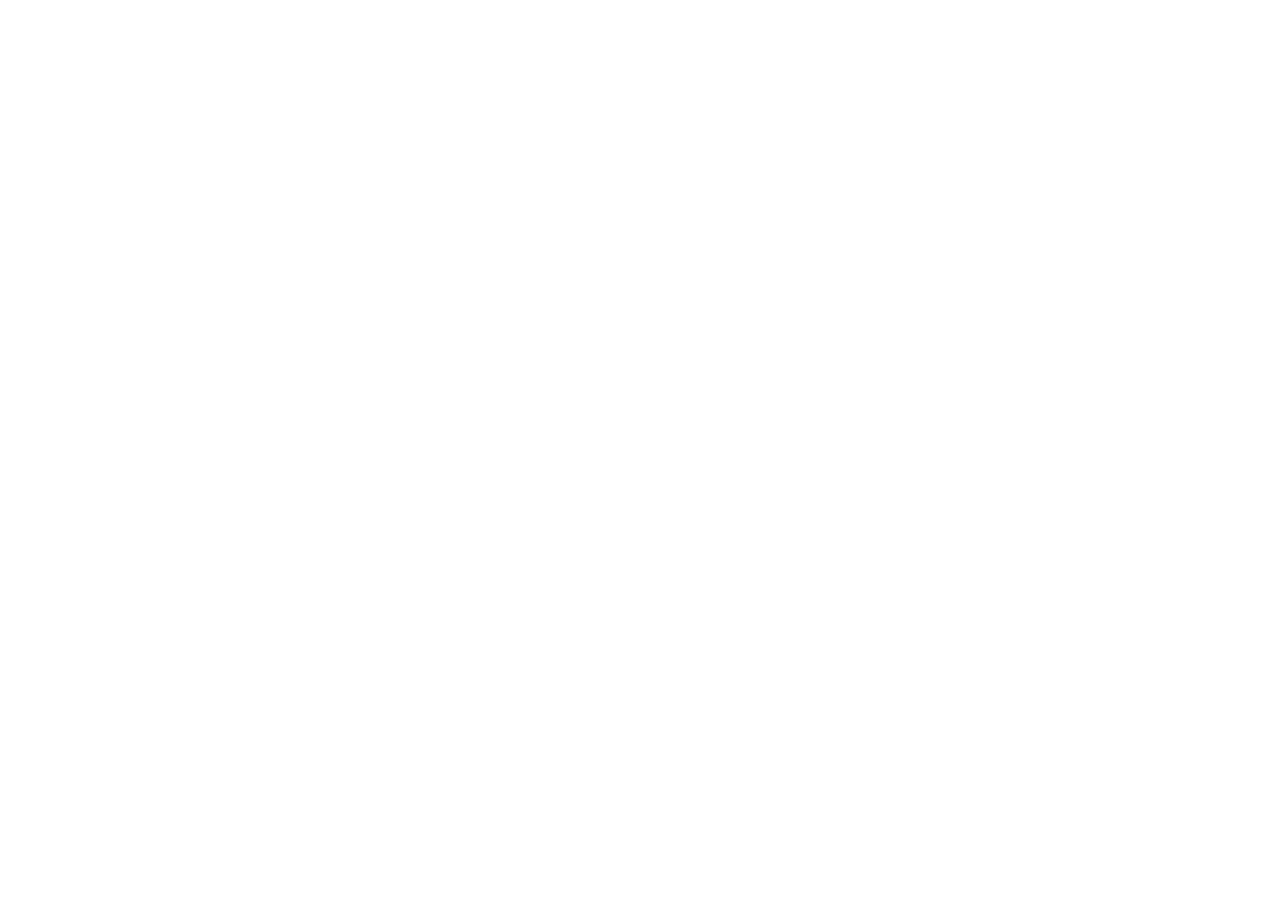
==== index.html @ 8c3caa4e "master" ====
<!DOCTYPE html>
<html lang="en">
<head>
    <meta charset="UTF-8">
    <meta http-equiv="X-UA-Compatible" content="IE=edge">
    <meta name="viewport" content="width=device-width, initial-scale=1.0">
    <title>Document</title>
</head>
<body>
    
</body>
</html>
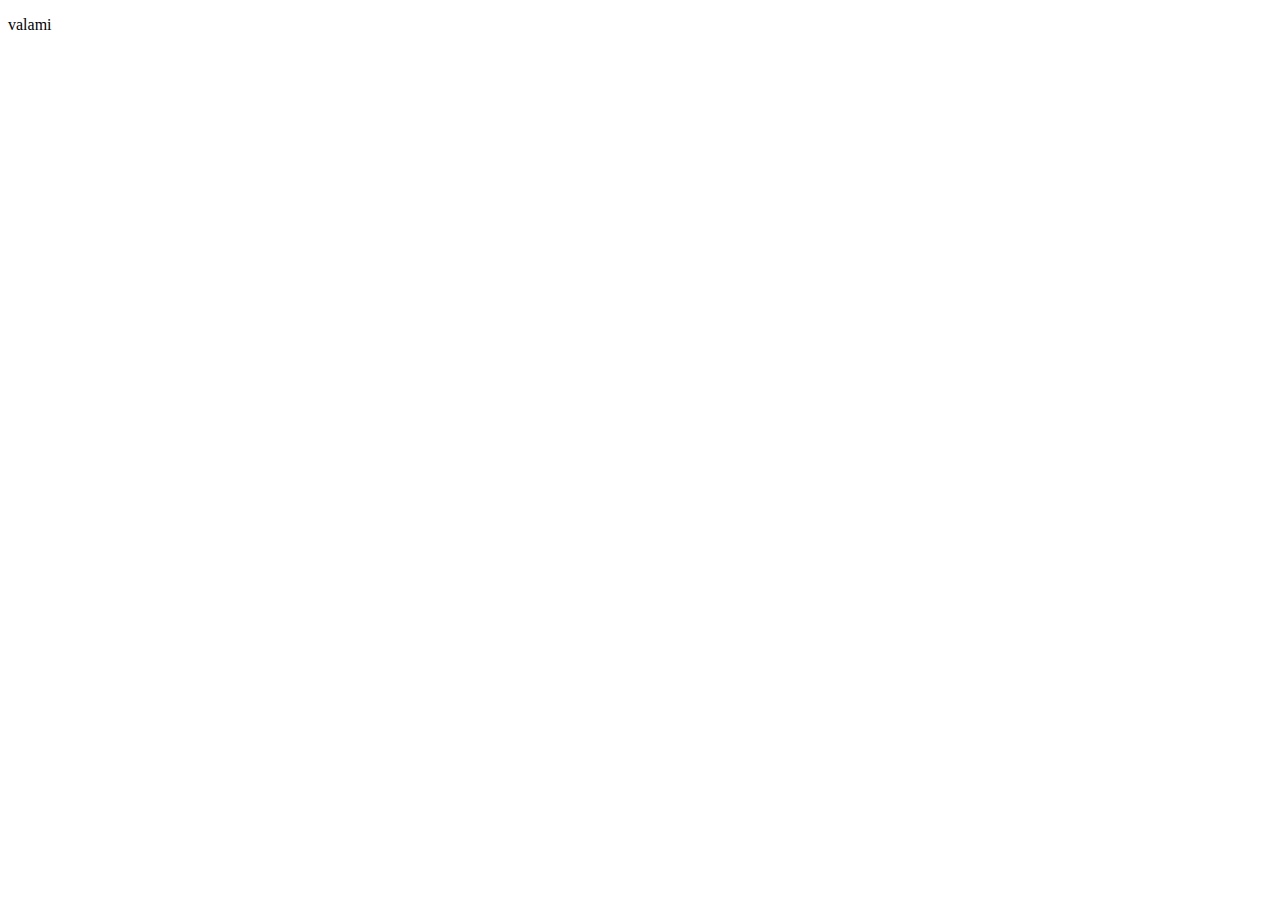
==== commit 85e9d686: "valamit irtam" ====
--- a/index.html
+++ b/index.html
@@ -7,6 +7,6 @@
     <title>Document</title>
 </head>
 <body>
-    
+    <p>valami</p>
 </body>
 </html>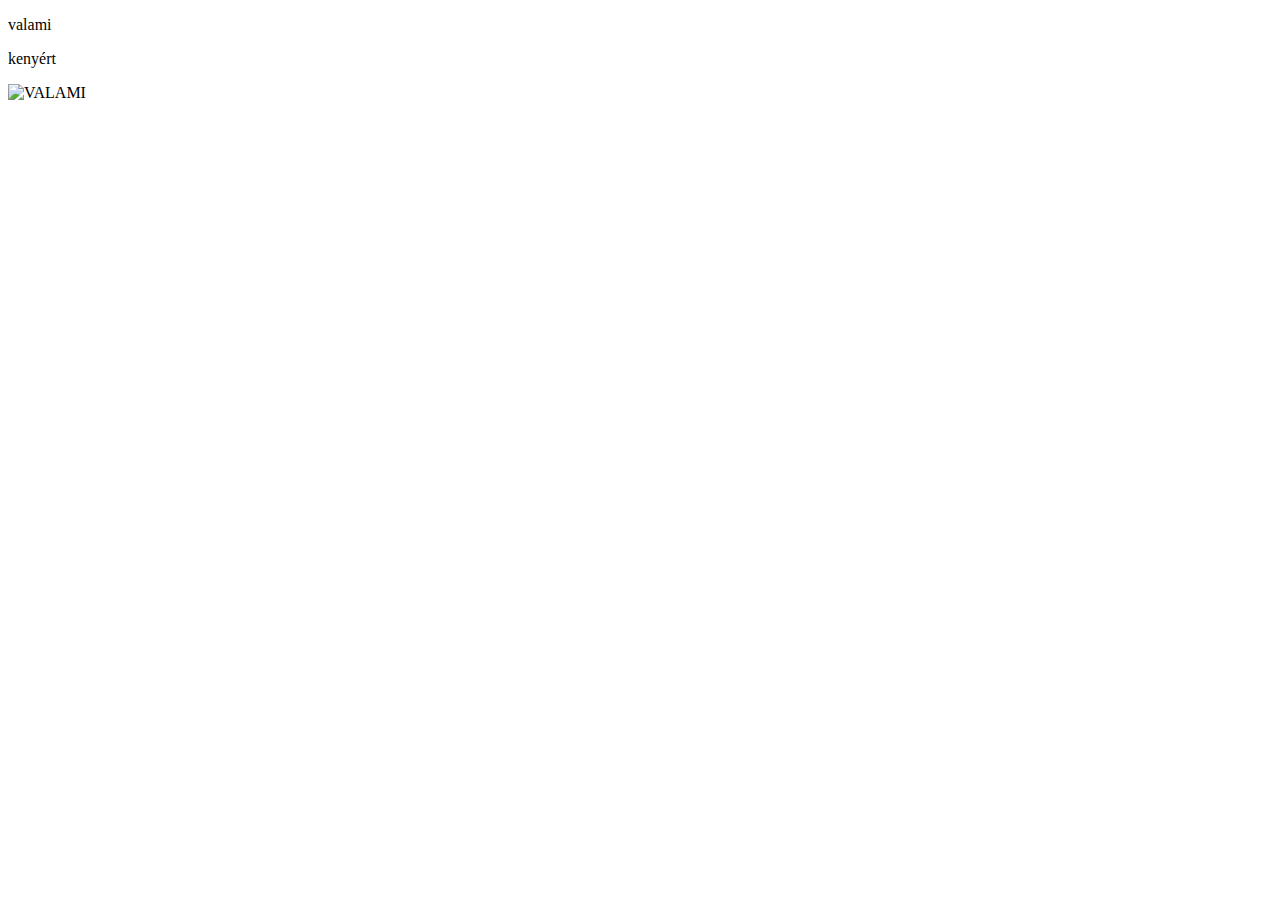
==== commit 5f5d038b: "Merge branch 'master' of https://github.com/Patrik119HUN/Kliens" ====
--- a/index.html
+++ b/index.html
@@ -8,5 +8,7 @@
 </head>
 <body>
     <p>valami</p>
+    <p>kenyért</p>
+    <img src="./bx2.jpg" alt="VALAMI">
 </body>
 </html>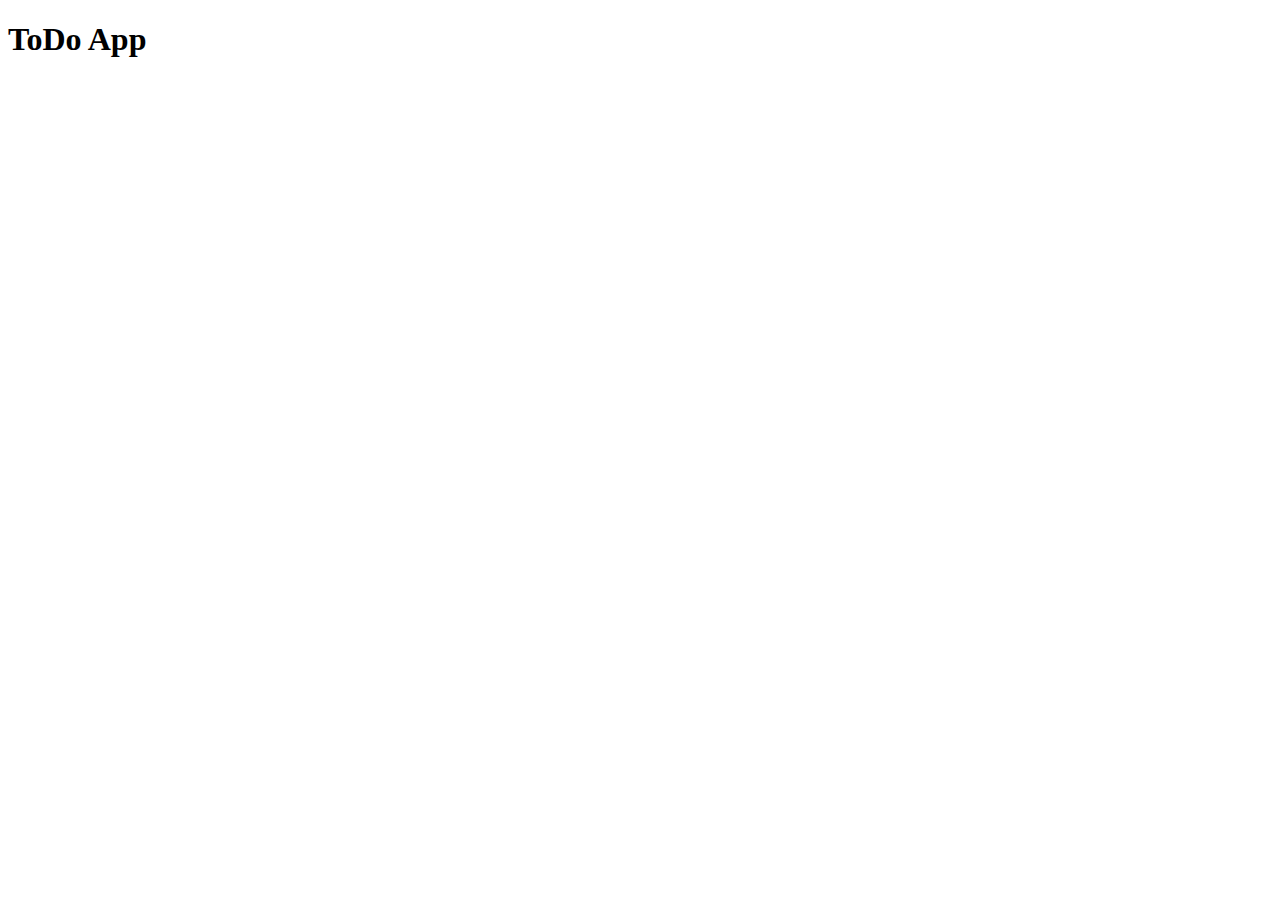
==== commit 4ae62afa: "nev" ====
--- a/index.html
+++ b/index.html
@@ -2,13 +2,13 @@
 <html lang="en">
 <head>
     <meta charset="UTF-8">
+    <meta name="author" content="Szegedi Bence, Tukacs Patrik">
     <meta http-equiv="X-UA-Compatible" content="IE=edge">
     <meta name="viewport" content="width=device-width, initial-scale=1.0">
-    <title>Document</title>
+    <title>ToDo App</title>
 </head>
 <body>
-    <p>valami</p>
-    <p>kenyért</p>
-    <img src="./bx2.jpg" alt="VALAMI">
+    <h1>ToDo App</h1>
+    
 </body>
 </html>